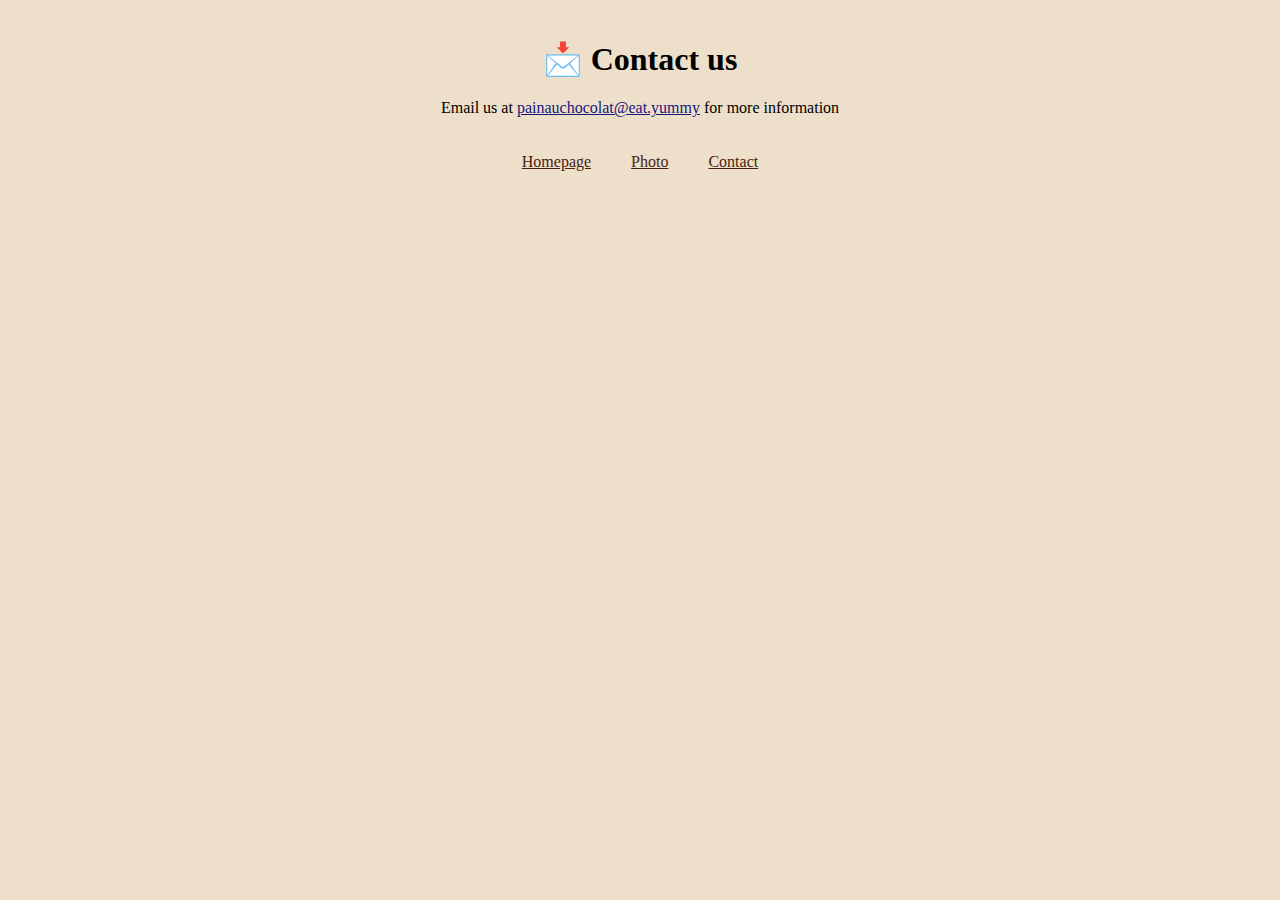
==== contact.html @ f70f7590 "Initial commit" ====
<!DOCTYPE html>
<html lang="en">
  <head>
    <meta charset="UTF-8" />
    <meta http-equiv="X-UA-Compatible" content="IE=edge" />
    <meta name="viewport" content="width=device-width, initial-scale=1.0" />
    <link
      href="https://cdn.jsdelivr.net/npm/bootstrap@5.3.0-alpha1/dist/css/bootstrap.min.css"
      rel="stylesheet"
      integrity="sha384-GLhlTQ8iRABdZLl6O3oVMWSktQOp6b7In1Zl3/Jr59b6EGGoI1aFkw7cmDA6j6gD"
      crossorigin="anonymous"
    />
    <script
      src="https://cdn.jsdelivr.net/npm/bootstrap@5.3.0-alpha1/dist/js/bootstrap.bundle.min.js"
      integrity="sha384-w76AqPfDkMBDXo30jS1Sgez6pr3x5MlQ1ZAGC+nuZB+EYdgRZgiwxhTBTkF7CXvN"
      crossorigin="anonymous"
    ></script>
    <link rel="stylesheet" href="/css/styles.css" />
    <title>Contact</title>
  </head>
  <body>
    <div class="container">
      <h1 class="mb-4">📩 Contact us</h1>
      <p>
        Email us at
        <a href="mailto:painauchocolat@eat.yamy" class="contactEmail"
          >painauchocolat@eat.yummy</a
        >
        for more information
      </p>
      <div class="mainLinks">
        <a class="primaryLink" href="/">Homepage</a>
        <a class="primaryLink" href="/photo.html">Photo</a>
        <a class="primaryLink" href="/contact.html">Contact</a>
      </div>
    </div>
  </body>
</html>
---- css/styles.css ----
body {
  background: rgb(238, 223, 203);
  margin-top: 40px;
}

h1,
p {
  text-align: center;
}

.imageMain {
  width: 100%;
  max-width: 380px;
}

.contactEmail {
  color: rgb(23, 23, 121);
}

.primaryLink {
  color: rgb(72, 36, 14);
  margin: 20px;
}

.mainLinks {
  display: flex;
  justify-content: center;
}
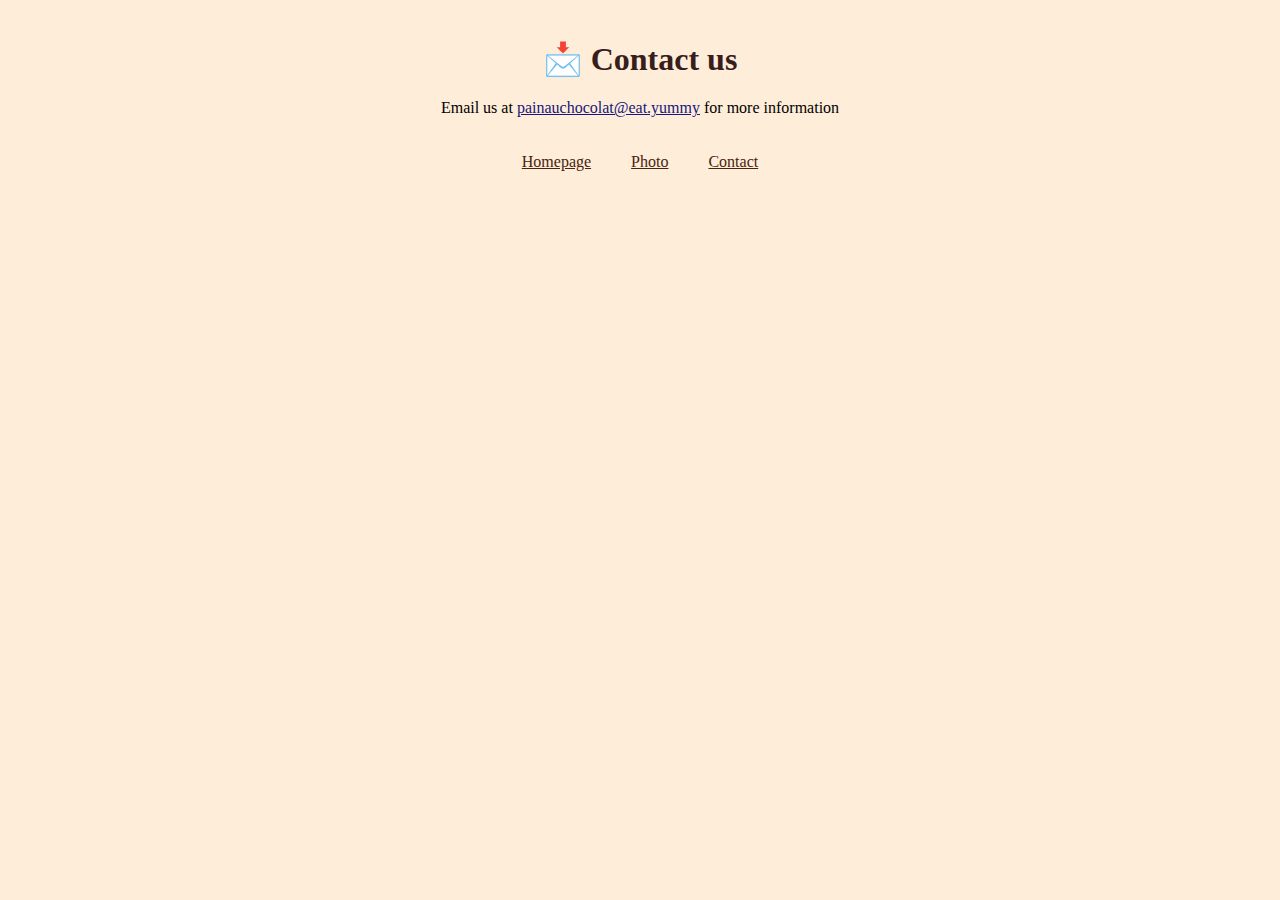
==== commit 64426e18: "Specified titles and details of the pages" ====
--- a/contact.html
+++ b/contact.html
@@ -16,7 +16,7 @@
       crossorigin="anonymous"
     ></script>
     <link rel="stylesheet" href="/css/styles.css" />
-    <title>Contact</title>
+    <title>Contact Pain Au Chocolat</title>
   </head>
   <body>
     <div class="container">
@@ -29,9 +29,16 @@
         for more information
       </p>
       <div class="mainLinks">
-        <a class="primaryLink" href="/">Homepage</a>
-        <a class="primaryLink" href="/photo.html">Photo</a>
-        <a class="primaryLink" href="/contact.html">Contact</a>
+        <a class="primaryLink" href="/" title="Pain Au Chocolat">Homepage</a>
+        <a class="primaryLink" href="/photo.html" title="Pain Au Chocolat Photo"
+          >Photo</a
+        >
+        <a
+          class="primaryLink"
+          href="/contact.html"
+          title="Contact Pain Au Chocolat"
+          >Contact</a
+        >
       </div>
     </div>
   </body>
--- a/css/styles.css
+++ b/css/styles.css
@@ -1,11 +1,15 @@
 body {
-  background: rgb(238, 223, 203);
+  background: rgb(254, 237, 217);
   margin-top: 40px;
 }
 
 h1,
 p {
   text-align: center;
+}
+
+h1 {
+  color: rgb(56, 29, 29);
 }
 
 .imageMain {
